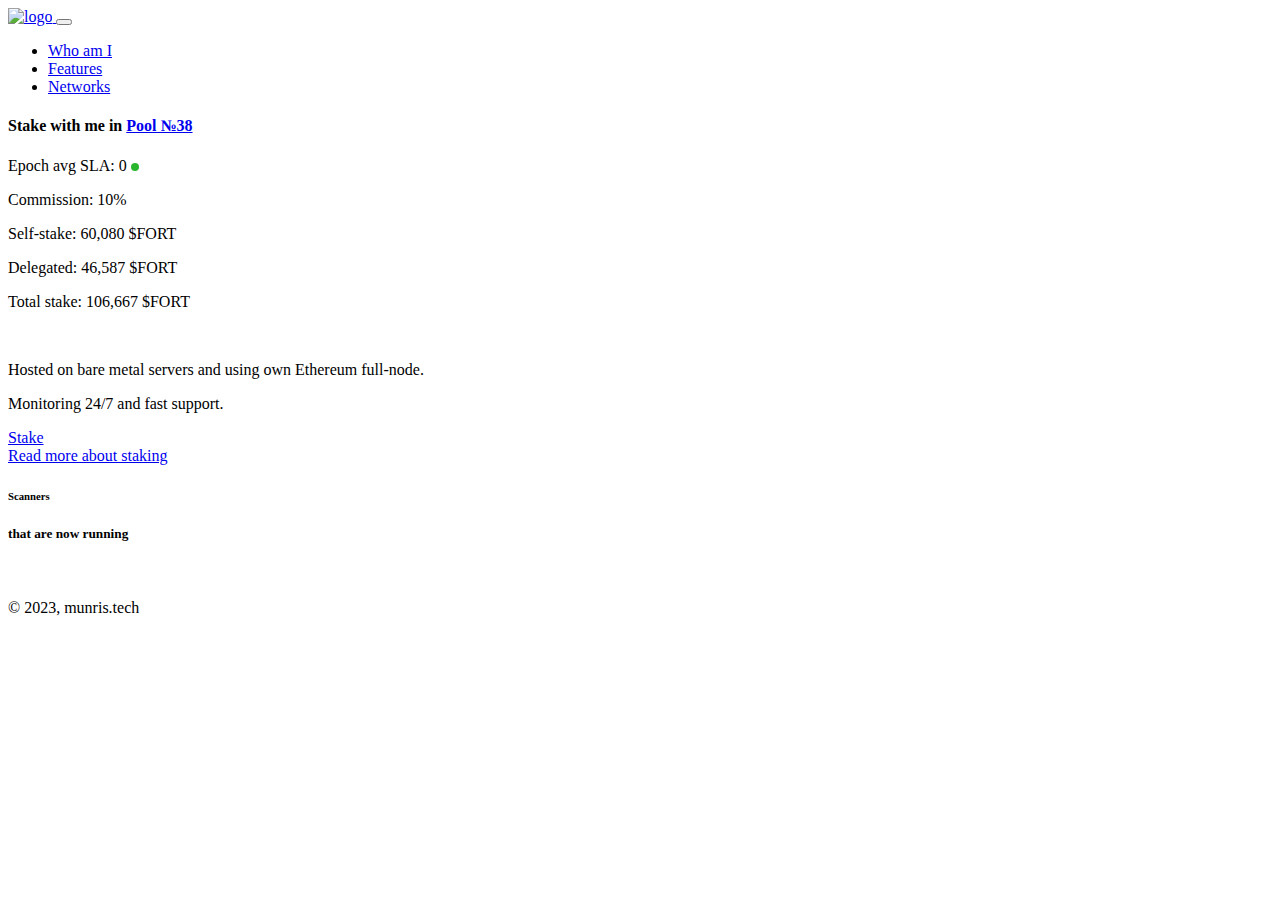
==== forta.html @ 17b83991 "upd stake" ====
<!DOCTYPE html>
<html lang="zxx">

<head>

    <!-- Metas -->
    <meta charset="utf-8">
    <meta http-equiv="X-UA-Compatible" content="IE=edge" />
    <meta name="viewport" content="width=device-width, initial-scale=1, maximum-scale=1" />
    <meta name="keywords" content="munris, validator, crypto, cosmos, atom, stride, rebus, teritori, canto" />
    <meta name="description" content="Munris - independent validator" />
    <meta name="author" content="" />

    <!-- Title  -->
    <title>Munris | Forta</title>

    <!-- Favicon -->
    <link rel="shortcut icon" href="img/ava-nobg.png" />

    <!-- Google Fonts -->
    <link href="https://fonts.googleapis.com/css?family=Poppins:100,200,300,400,500,600,700,800,900&display=swap"
        rel="stylesheet">
    <link
        href="https://fonts.googleapis.com/css2?family=Montserrat+Alternates:wght@100;200;300;400;500;600;700;800;900&display=swap"
        rel="stylesheet">

    <!-- Plugins -->
    <link rel="stylesheet" href="css/plugins.css" />

    <!-- Core Style Css -->
    <link rel="stylesheet" href="css/style.css" />

    <!-- Google tag (gtag.js) -->
    <script async src="https://www.googletagmanager.com/gtag/js?id=G-J5NVP5Y56M"></script>
    <script>
      window.dataLayer = window.dataLayer || [];
      function gtag(){dataLayer.push(arguments);}
      gtag('js', new Date());

      gtag('config', 'G-J5NVP5Y56M');
    </script>

    <style>
        .indicator-online {
            background: #28B62C;
            display: inline-block;
            width: 0.5em;
            height: 0.5em;
            border-radius: 50%;
            -webkit-animation: pulse-animation 2s infinite linear;
        }

        @-webkit-keyframes pulse-animation {
            0% { -webkit-transform: scale(1); }
            25% { -webkit-transform: scale(1); }
            50% { -webkit-transform: scale(1.2) }
            75% { -webkit-transform: scale(1); }
            100% { -webkit-transform: scale(1); }
        }
    </style>
</head>

<body>


    <!-- ==================== Start Loading ==================== -->

    <div id="preloader">
    </div>

    <!-- ==================== End Loading ==================== -->

    <!-- ==================== Start Navbar ==================== -->

    <nav class="navbar navbar-expand-lg">
        <div class="container">

            <!-- Logo -->
            <a class="logo" href="/">
                <img src="img/ava-nobg.png" alt="logo">
            </a>

            <button class="navbar-toggler" type="button" data-toggle="collapse" data-target="#navbarSupportedContent"
                aria-controls="navbarSupportedContent" aria-expanded="false" aria-label="Toggle navigation">
                <span class="icon-bar"><i class="fas fa-bars"></i></span>
            </button>

            <!-- navbar links -->
            <div class="collapse navbar-collapse" id="navbarSupportedContent">
                <ul class="navbar-nav ml-auto">
                    <li class="nav-item"><a class="nav-link" href="/">Who am I</a></li>
                    <li class="nav-item"><a class="nav-link" href="/#features">Features</a></li>
                    <li class="nav-item"><a class="nav-link" href="/#networks">Networks</a></li>
                </ul>
            </div>
        </div>
    </nav>

    <!-- ==================== End Navbar ==================== -->

    <section class="page-header sub-bg pb-5 forta-header">
        <div class="container">
            <div class="row justify-content-center">
                <div class="col-lg-7 col-md-9">
                    <div class="cont text-center">
                        <h4 class="mb-10"><span class="color-font">Stake with me in</span> <a href="https://app.forta.network/nodePool/38/" target="_blank">Pool №38</a></h4>
                        <p>Epoch avg SLA: <span id="pool-sla">0</span> <span class="indicator-online"></span></p>
                        <p>Commission: 10%</p>
                        <p>Self-stake: 60,080 $FORT</p>
                        <p>Delegated: 46,587 $FORT</p>
                        <p>Total stake: 106,667 $FORT</p>
                        <br>
                        <p>Hosted on bare metal servers and using own Ethereum full-node.</p>
                        <p>Monitoring 24/7 and fast support.</p>
                        <a href="https://app.forta.network/nodePool/38/" target="_blank" class="butn bord curve mt-30">Stake</a>
                        <br>
                        <a href="https://docs.forta.network/en/latest/delegated-staking-introduction/" class="mt-2" target="_blank">Read more about staking</a>
                    </div>
                </div>
            </div>
        </div>
    </section>

    <section class="blog-pg blog-list section-padding">
        <div class="container">
            <div class="row justify-content-center">
                <div class="col-lg-8 col-md-10">
                    <div class="text-center">
                        <h6 class="wow fadeIn" data-wow-delay=".5s">Scanners</h6>
                        <h5 class="wow color-font">that are now running</h5>
                    </div>
                </div>
            </div>
        </div>
        <div class="container">
            <div class="row justify-content-center">
                <div class="col-lg-11">
                    <div class="posts mt-80">
                    </div>
                </div>
            </div>
        </div>
    </section>


    <!-- ==================== Start Footer ==================== -->

    <footer class="sub-bg">
        <div class="container">
            <div class="row">
                <div class="col-lg-12 text-center align-content-center">
                    <div class="item">
                        <div class="logo">
                            <img src="img/ava-nobg.png" alt="">
                        </div>
                        <div class="social">
                            <a href="https://t.me/munris_vlad"><i class="fab fa-telegram"></i></a>
                            <a href="https://twitter.com/munris_vlad"><i class="fab fa-twitter"></i></a>
                            <a href="https://github.com/munris-vlad"><i class="fab fa-github"></i></a>
                        </div>
                        <div class="copy-right">
                            <p>© 2023, munris.tech</p>
                        </div>
                    </div>
                </div>
            </div>
        </div>
    </footer>

    <!-- ==================== End Footer ==================== -->





    <!-- jQuery -->
    <script src="js/jquery-3.0.0.min.js"></script>
    <script src="js/jquery-migrate-3.0.0.min.js"></script>

    <!-- plugins -->
    <script src="js/plugins.js"></script>

    <!-- animated.headline -->
    <script src="js/animated.headline.js"></script>

    <!-- custom scripts -->
    <script src="js/scripts.js"></script>

    <script>
        $(document).ready(function () {
            var scanners = [
                '0x9EBDebcD46621bD64e9d491C075604441D35a2B9',
                '0xDFa19Af700C4c7B4449A0D1E22d44853405A3673',
                '0x6f1aF41f650C7c7Eb3fDAb03CA0dA0b5D4d90eEd',
                '0xb3C1b424A7AFDF2aCF0E2283A2c8b338238e5183',
                '0x55a747e844152cF0e67e8F3a589c67Cc05e2Ef75',
                '0x0b1Ae36D16c817c414284e3Cce6065b9e9B733dF',
                '0x31c796f97C206be817045cC4443f4A8e80dcfd17',
                '0x6f8a503e5FE0AAd039D7BfF03c96CCd459580f15',
                '0x04c2b30d42C6ae66e4D0e2902b1695faCF327403',
                '0x99214E000ceA43Ca81a767C62219f5D12683Dd61'
            ];

            const currentDate = new Date();
            const firstDayOfWeekDate = new Date(currentDate.getFullYear(), currentDate.getMonth(), currentDate.getDate() - currentDate.getDay()+1);

            const scanner = ({ number, address, sla }) => `
              <div class="item mb-80 wow fadeInUp" data-wow-delay=".1s">
                    <div class="row">
                        <div class="col-lg-8 valign">
                            <div class="cont">
                                <div>
                                    <h5>
                                        <a href="https://explorer.forta.network/scan-node/${address}" target="_blank">${address}</a>
                                    </h5>
                                    <p>Uptime for current epoch: ${sla}% <span class="indicator-online"></span></p>
                                    <div class="btn-more mt-30">
                                        <a href="https://explorer.forta.network/scan-node/${address}" target="_blank" class="simple-btn">View More</a>
                                    </div>
                                </div>
                            </div>
                        </div>
                    </div>
                </div>
            `;

            var avgSla = 0;
            var completedRequests = 0;
            scanners.forEach(function (item, i, scanners) {
                console.log(item);
                var sla = 0;
                $.getJSON(`https://api.forta.network/stats/sla/scanner/${item}?startTime=${firstDayOfWeekDate.toISOString()}`, function(data) {
                    sla = Math.round(data.statistics.avg * 100);
                    avgSla = avgSla + sla;
                    $('.posts').append(scanner({
                        number: i+1,
                        address: item,
                        sla: sla
                    }));

                    completedRequests++;
                    if (completedRequests === scanners.length) {
                        avgSla = Math.round(avgSla / scanners.length);
                        $('#pool-sla').text(avgSla + '%');
                    }
                });
            });
        });
    </script>

</body>

</html>
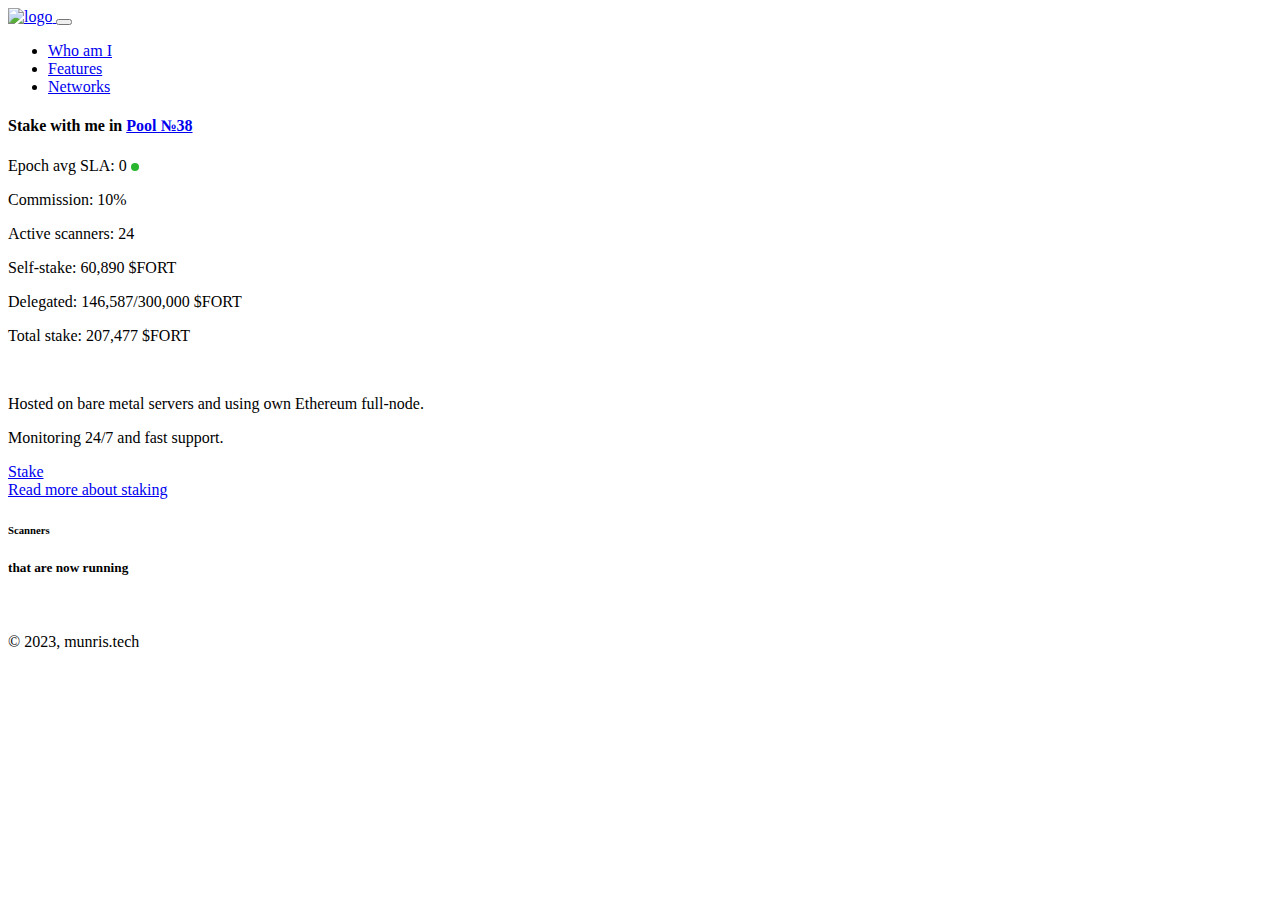
==== commit 6fdd6ffa: "upd stake" ====
--- a/forta.html
+++ b/forta.html
@@ -106,9 +106,10 @@
                         <h4 class="mb-10"><span class="color-font">Stake with me in</span> <a href="https://app.forta.network/nodePool/38/" target="_blank">Pool №38</a></h4>
                         <p>Epoch avg SLA: <span id="pool-sla">0</span> <span class="indicator-online"></span></p>
                         <p>Commission: 10%</p>
-                        <p>Self-stake: 60,080 $FORT</p>
-                        <p>Delegated: 46,587 $FORT</p>
-                        <p>Total stake: 106,667 $FORT</p>
+                        <p>Active scanners: 24</p>
+                        <p>Self-stake: 60,890 $FORT</p>
+                        <p>Delegated: 146,587/300,000 $FORT</p>
+                        <p>Total stake: 207,477 $FORT</p>
                         <br>
                         <p>Hosted on bare metal servers and using own Ethereum full-node.</p>
                         <p>Monitoring 24/7 and fast support.</p>
@@ -192,13 +193,27 @@
                 '0x9EBDebcD46621bD64e9d491C075604441D35a2B9',
                 '0xDFa19Af700C4c7B4449A0D1E22d44853405A3673',
                 '0x6f1aF41f650C7c7Eb3fDAb03CA0dA0b5D4d90eEd',
+                '0x7b1B9c8742784AE4640E0119595FbE5A084e567A',
+                '0x4f5D7A4B6cf1CF27501980A8dd55575A864cdE16',
+                '0xFbFB648c64BccD22987A004FE6597e633E28CEC4',
+                '0xc01A05cA7338b3CaCA891Afa30D11F5BFE8636b6',
+                '0xbe306dAFFA1EbE5106A97cf0cFdbCc4BaD80028E',
+                '0xeC6dA36A6a918E8766eE96CDD325D6E2fe8f29fF',
+                '0xb18C31F032e7cB4d27C0fa5fEDfc2dB59f9f18ea',
+                '0x89f3dA1dc93003c47e8776F47765080a7b636549',
+                '0xC670969eF18A3C8613Ee3681F4ff8c7A6734AbBb',
+                '0x256Ba9390DD0b098CD9378d3E5F980FeA90D3758',
+                '0x78E126d3e6605280765Dc98586a47cd3AF0095Ef',
+                '0xE6da0Ff4516512BADe5B590563bBF54cb952a486',
+                '0x2097641D112a37D92d7E29dF63A10839d9194c29',
                 '0xb3C1b424A7AFDF2aCF0E2283A2c8b338238e5183',
                 '0x55a747e844152cF0e67e8F3a589c67Cc05e2Ef75',
                 '0x0b1Ae36D16c817c414284e3Cce6065b9e9B733dF',
                 '0x31c796f97C206be817045cC4443f4A8e80dcfd17',
                 '0x6f8a503e5FE0AAd039D7BfF03c96CCd459580f15',
                 '0x04c2b30d42C6ae66e4D0e2902b1695faCF327403',
-                '0x99214E000ceA43Ca81a767C62219f5D12683Dd61'
+                '0x99214E000ceA43Ca81a767C62219f5D12683Dd61',
+                '0x31b526BFFa9182A8f1dE3d629E1bb3a6bf35917B'
             ];
 
             const currentDate = new Date();
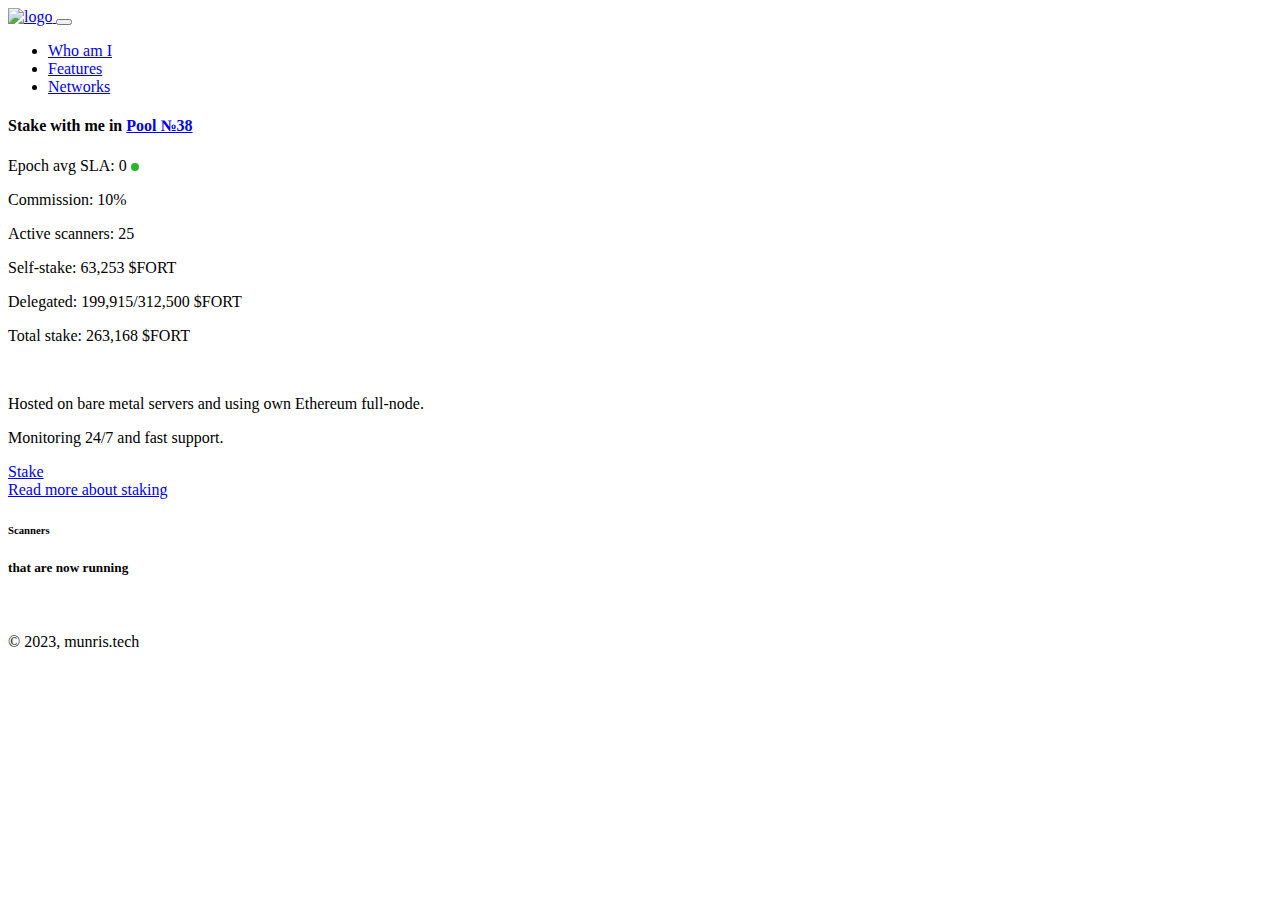
==== commit 2b03767f: "upd fort stake" ====
--- a/forta.html
+++ b/forta.html
@@ -7,9 +7,9 @@
     <meta charset="utf-8">
     <meta http-equiv="X-UA-Compatible" content="IE=edge" />
     <meta name="viewport" content="width=device-width, initial-scale=1, maximum-scale=1" />
-    <meta name="keywords" content="munris, validator, crypto, cosmos, atom, stride, rebus, teritori, canto" />
-    <meta name="description" content="Munris - independent validator" />
-    <meta name="author" content="" />
+    <meta name="keywords" content="forta, staking, stake, fort, pool, munris, validator, coins" />
+    <meta name="description" content="Stake your Forta tokens with Munris - pool 38. Best APR, uptime, SLA. Maximum capacity. Low commission" />
+    <meta name="author" content="Munris" />
 
     <!-- Title  -->
     <title>Munris | Forta</title>
@@ -65,8 +65,8 @@
 
     <!-- ==================== Start Loading ==================== -->
 
-    <div id="preloader">
-    </div>
+<!--    <div id="preloader">-->
+<!--    </div>-->
 
     <!-- ==================== End Loading ==================== -->
 
@@ -106,10 +106,10 @@
                         <h4 class="mb-10"><span class="color-font">Stake with me in</span> <a href="https://app.forta.network/nodePool/38/" target="_blank">Pool №38</a></h4>
                         <p>Epoch avg SLA: <span id="pool-sla">0</span> <span class="indicator-online"></span></p>
                         <p>Commission: 10%</p>
-                        <p>Active scanners: 24</p>
-                        <p>Self-stake: 60,890 $FORT</p>
-                        <p>Delegated: 146,587/300,000 $FORT</p>
-                        <p>Total stake: 207,477 $FORT</p>
+                        <p>Active scanners: 25</p>
+                        <p>Self-stake: 63,253 $FORT</p>
+                        <p>Delegated: 199,915/312,500 $FORT</p>
+                        <p>Total stake: 263,168 $FORT</p>
                         <br>
                         <p>Hosted on bare metal servers and using own Ethereum full-node.</p>
                         <p>Monitoring 24/7 and fast support.</p>
@@ -179,10 +179,10 @@
     <script src="js/jquery-migrate-3.0.0.min.js"></script>
 
     <!-- plugins -->
-    <script src="js/plugins.js"></script>
+<!--    <script src="js/plugins.js"></script>-->
 
     <!-- animated.headline -->
-    <script src="js/animated.headline.js"></script>
+<!--    <script src="js/animated.headline.js"></script>-->
 
     <!-- custom scripts -->
     <script src="js/scripts.js"></script>
@@ -213,7 +213,8 @@
                 '0x6f8a503e5FE0AAd039D7BfF03c96CCd459580f15',
                 '0x04c2b30d42C6ae66e4D0e2902b1695faCF327403',
                 '0x99214E000ceA43Ca81a767C62219f5D12683Dd61',
-                '0x31b526BFFa9182A8f1dE3d629E1bb3a6bf35917B'
+                '0x31b526BFFa9182A8f1dE3d629E1bb3a6bf35917B',
+                '0xF46595AA30342b11ddfB507640c19087BF7F68A8'
             ];
 
             const currentDate = new Date();
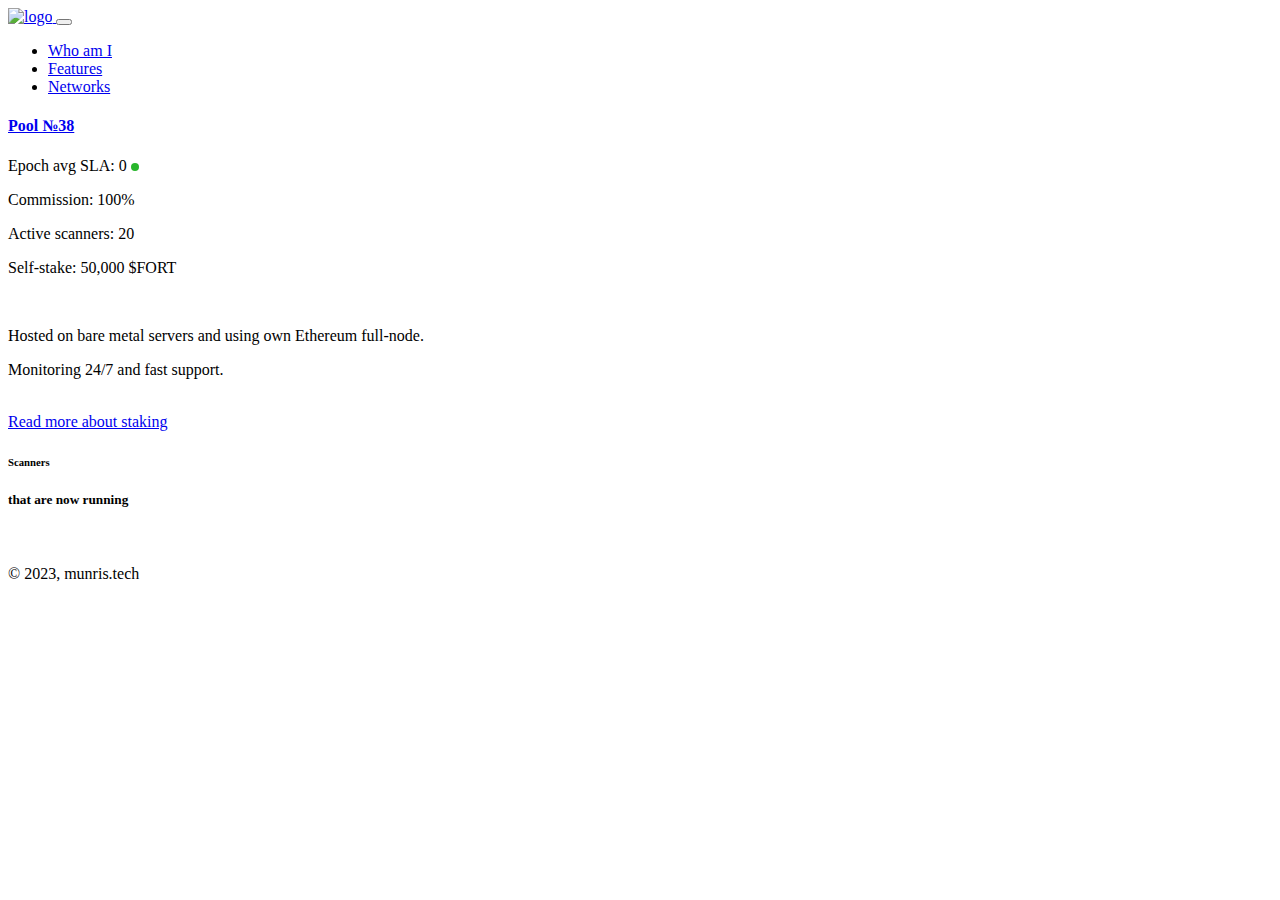
==== commit 6dc9d3e0: "upd forta stake" ====
--- a/forta.html
+++ b/forta.html
@@ -103,17 +103,14 @@
             <div class="row justify-content-center">
                 <div class="col-lg-7 col-md-9">
                     <div class="cont text-center">
-                        <h4 class="mb-10"><span class="color-font">Stake with me in</span> <a href="https://app.forta.network/nodePool/38/" target="_blank">Pool №38</a></h4>
+                        <h4 class="mb-10"><a href="https://app.forta.network/nodePool/38/" target="_blank">Pool №38</a></h4>
                         <p>Epoch avg SLA: <span id="pool-sla">0</span> <span class="indicator-online"></span></p>
-                        <p>Commission: 10%</p>
-                        <p>Active scanners: 25</p>
-                        <p>Self-stake: 63,253 $FORT</p>
-                        <p>Delegated: 199,915/312,500 $FORT</p>
-                        <p>Total stake: 263,168 $FORT</p>
+                        <p>Commission: 100%</p>
+                        <p>Active scanners: 20</p>
+                        <p>Self-stake: 50,000 $FORT</p>
                         <br>
                         <p>Hosted on bare metal servers and using own Ethereum full-node.</p>
                         <p>Monitoring 24/7 and fast support.</p>
-                        <a href="https://app.forta.network/nodePool/38/" target="_blank" class="butn bord curve mt-30">Stake</a>
                         <br>
                         <a href="https://docs.forta.network/en/latest/delegated-staking-introduction/" class="mt-2" target="_blank">Read more about staking</a>
                     </div>
@@ -209,12 +206,7 @@
                 '0xb3C1b424A7AFDF2aCF0E2283A2c8b338238e5183',
                 '0x55a747e844152cF0e67e8F3a589c67Cc05e2Ef75',
                 '0x0b1Ae36D16c817c414284e3Cce6065b9e9B733dF',
-                '0x31c796f97C206be817045cC4443f4A8e80dcfd17',
-                '0x6f8a503e5FE0AAd039D7BfF03c96CCd459580f15',
-                '0x04c2b30d42C6ae66e4D0e2902b1695faCF327403',
-                '0x99214E000ceA43Ca81a767C62219f5D12683Dd61',
-                '0x31b526BFFa9182A8f1dE3d629E1bb3a6bf35917B',
-                '0xF46595AA30342b11ddfB507640c19087BF7F68A8'
+                '0x31c796f97C206be817045cC4443f4A8e80dcfd17'
             ];
 
             const currentDate = new Date();
